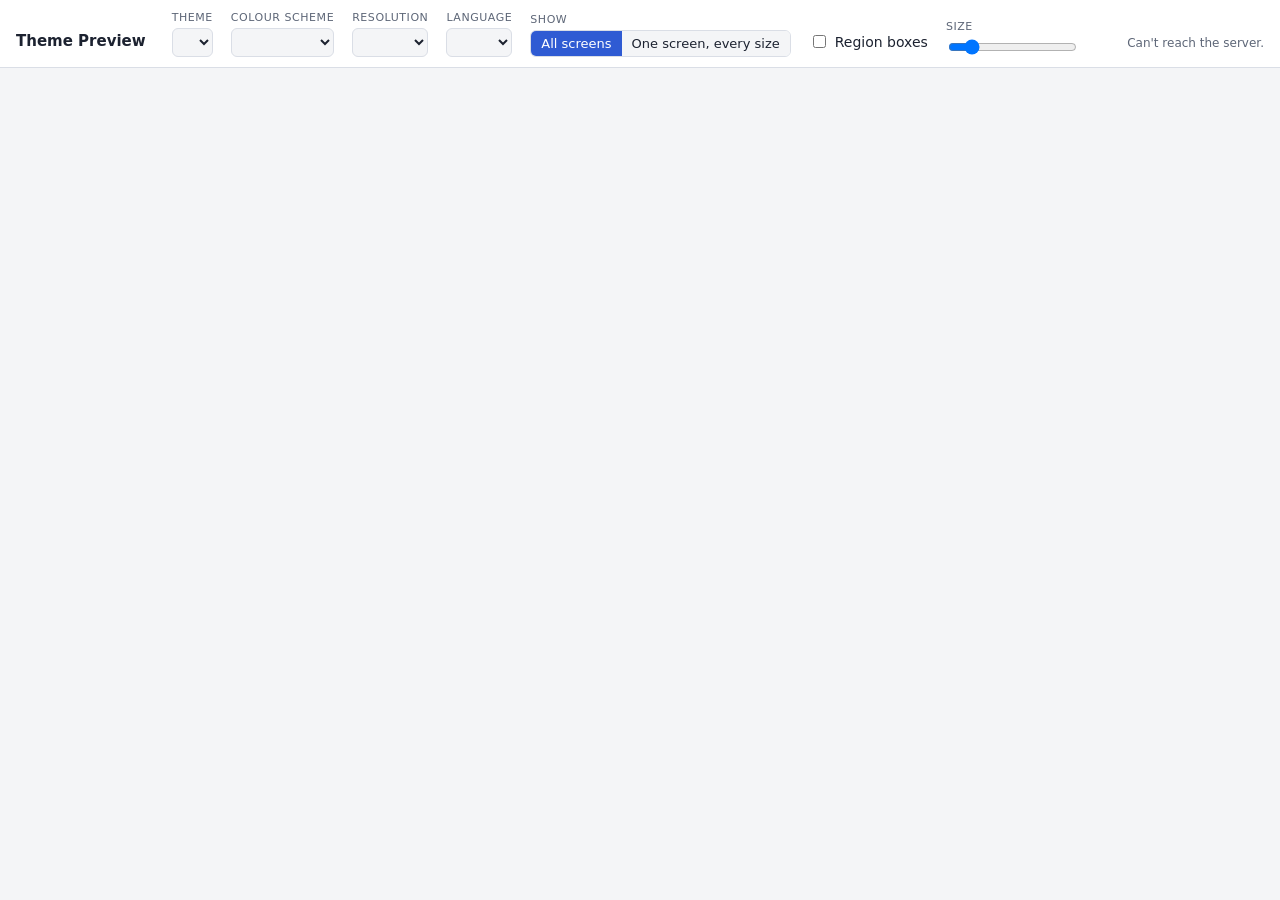
==== tools/theme_server/static/index.html @ 68f13bc3 "Theme preview server for theme authors tools/theme_server/serve.py renders every PortMaster screen w" ====
<!doctype html>
<html lang="en">
<head>
<meta charset="utf-8">
<meta name="viewport" content="width=device-width, initial-scale=1">
<title>Theme Preview</title>
<style>
:root {
  --bg: #f4f5f7; --surface: #ffffff; --fg: #1c2230; --muted: #5d6677; --line: #dadee6;
  --accent: #2f5bd3; --error: #b3261e; --error-bg: #fbe5e3; --warn: #8a5a00;
  --box: 47, 91, 211;
  --mono: ui-monospace, "SFMono-Regular", Menlo, Consolas, monospace;
  --sans: system-ui, -apple-system, "Segoe UI", sans-serif;
  color-scheme: light;
}
@media (prefers-color-scheme: dark) { :root:not([data-theme="light"]) {
  --bg: #12151b; --surface: #1b2029; --fg: #e5e8ee; --muted: #9aa3b4; --line: #2d3442;
  --accent: #82a0f2; --error: #ff8a80; --error-bg: #3a1c1a; --warn: #f2c46d; --box: 130, 160, 242;
  color-scheme: dark; } }
:root[data-theme="dark"] {
  --bg: #12151b; --surface: #1b2029; --fg: #e5e8ee; --muted: #9aa3b4; --line: #2d3442;
  --accent: #82a0f2; --error: #ff8a80; --error-bg: #3a1c1a; --warn: #f2c46d; --box: 130, 160, 242;
  color-scheme: dark; }
* { box-sizing: border-box; }
[hidden] { display: none !important; }
body { margin: 0; background: var(--bg); color: var(--fg); font: 14px/1.45 var(--sans); }
header { position: sticky; top: 0; z-index: 10; background: var(--surface); border-bottom: 1px solid var(--line);
  padding: 10px 16px; display: flex; flex-wrap: wrap; gap: 10px 18px; align-items: end; }
header h1 { font-size: 15px; margin: 0 8px 4px 0; white-space: nowrap; }
label.field { display: grid; gap: 2px; font-size: 11px; color: var(--muted); text-transform: uppercase; letter-spacing: .05em; }
select, input[type=text] { font: 13px var(--sans); color: var(--fg); background: var(--bg); border: 1px solid var(--line);
  border-radius: 6px; padding: 5px 8px; min-width: 0; }
input[type=text] { width: 7.5em; font-family: var(--mono); }
.toggle { display: inline-flex; gap: 6px; align-items: center; cursor: pointer; padding-bottom: 5px; }
.seg { display: inline-flex; border: 1px solid var(--line); border-radius: 6px; overflow: hidden; }
.seg button { font: 13px var(--sans); color: var(--fg); background: var(--bg); border: 0; padding: 5px 10px; cursor: pointer; }
.seg button[aria-pressed=true] { background: var(--accent); color: #fff; }
.status { margin-left: auto; font-size: 12px; color: var(--muted); padding-bottom: 5px; text-align: right; }
.status .live { color: var(--accent); }
main { padding: 16px; }
.notice { background: var(--error-bg); color: var(--error); border-radius: 8px; padding: 10px 14px; margin-bottom: 16px; white-space: pre-wrap; font-family: var(--mono); font-size: 12px; }
.grid { display: grid; grid-template-columns: repeat(auto-fill, minmax(var(--card, 300px), 1fr)); gap: 16px; align-items: start; }
.card { background: var(--surface); border: 1px solid var(--line); border-radius: 8px; overflow: hidden; display: grid; min-width: 0; }
.card button.open { all: unset; cursor: pointer; display: block; }
.card button.open:focus-visible { outline: 2px solid var(--accent); outline-offset: -2px; }
.card .meta { display: flex; justify-content: space-between; gap: 8px; padding: 6px 10px; border-top: 1px solid var(--line); font-size: 13px; }
.card .meta span:last-child { color: var(--muted); font-size: 12px; white-space: nowrap; }
.card.has-errors { border-color: var(--error); }
.badge { color: var(--error); font-weight: 600; }
.shot { position: relative; background: repeating-conic-gradient(var(--line) 0 25%, transparent 0 50%) 0 0 / 16px 16px; line-height: 0; }
.shot img { width: 100%; height: auto; display: block; image-rendering: auto; }
.shot .missing { aspect-ratio: var(--aspect, 4/3); display: grid; place-items: center; color: var(--muted); font-size: 13px; line-height: 1.4; padding: 12px; text-align: center; }
.boxes { position: absolute; inset: 0; pointer-events: none; }
.box { position: absolute; border: 1px solid rgba(var(--box), .9); background: rgba(var(--box), .06); }
.box.hidden-region { border-style: dashed; opacity: .5; }
.box span { position: absolute; left: 0; top: 0; transform: translateY(-100%); font: 10px/1.3 var(--mono); color: #fff;
  background: rgba(var(--box), .9); padding: 0 3px; white-space: nowrap; max-width: 100%; overflow: hidden; text-overflow: ellipsis; }
.grid .box span { display: none; }
.box.depth-1 { --box: 211, 91, 47; } .box.depth-2 { --box: 31, 150, 90; } .box.depth-3 { --box: 160, 60, 190; }
.box.hot { border-width: 2px; background: rgba(var(--box), .2); z-index: 5; }
/* Detail view */
dialog { width: min(1600px, 96vw); height: 92vh; max-height: 92vh; border: 1px solid var(--line); border-radius: 10px; padding: 0;
  background: var(--surface); color: var(--fg); }
dialog::backdrop { background: rgba(0, 0, 0, .55); }
.detail { display: grid; grid-template-columns: minmax(0, 1fr) 340px; grid-template-rows: auto minmax(0, 1fr); height: 100%; }
.detail .bar { grid-column: 1 / -1; display: flex; gap: 10px; align-items: center; padding: 8px 12px; border-bottom: 1px solid var(--line); }
.detail .bar h2 { font-size: 15px; margin: 0 auto 0 0; }
.detail .bar button { font: 13px var(--sans); color: var(--fg); background: var(--bg); border: 1px solid var(--line); border-radius: 6px; padding: 4px 10px; cursor: pointer; }
.detail .view { overflow: auto; padding: 16px; display: grid; place-items: start center; }
.detail .view .shot { pointer-events: auto; }
.detail .view .boxes { pointer-events: auto; }
.detail .view .box { pointer-events: auto; cursor: pointer; }
.detail aside { border-left: 1px solid var(--line); overflow: auto; padding: 10px 12px; font-size: 12px; }
.detail aside h3 { font-size: 12px; text-transform: uppercase; letter-spacing: .05em; color: var(--muted); margin: 12px 0 6px; }
.regions { list-style: none; margin: 0; padding: 0; display: grid; gap: 2px; }
.regions li { padding: 3px 6px; border-radius: 4px; cursor: pointer; font-family: var(--mono); display: flex; justify-content: space-between; gap: 6px; }
.regions li:hover, .regions li.hot { background: rgba(var(--box), .15); }
.regions li small { color: var(--muted); }
pre.data { font: 11px/1.4 var(--mono); white-space: pre-wrap; overflow-wrap: anywhere; background: var(--bg); padding: 8px; border-radius: 6px; margin: 0; }
.errors { color: var(--error); margin: 0; padding-left: 16px; }
@media (max-width: 900px) { .detail { grid-template-columns: 1fr; grid-template-rows: auto minmax(0, 1fr) 40%; } .detail aside { border-left: 0; border-top: 1px solid var(--line); } }
</style>
</head>
<body>
<header>
  <h1>Theme Preview</h1>
  <label class="field">Theme <select id="theme"></select></label>
  <label class="field">Colour scheme <select id="scheme"></select></label>
  <label class="field">Resolution <select id="res"></select></label>
  <label class="field" id="custom-res-field" hidden>Custom <input type="text" id="custom-res" placeholder="800x600" spellcheck="false"></label>
  <label class="field">Language <select id="lang"></select></label>
  <span class="field" style="display:grid;gap:2px;font-size:11px;color:var(--muted);text-transform:uppercase;letter-spacing:.05em">Show
    <span class="seg" id="mode"><button data-mode="screens" aria-pressed="true">All screens</button><button data-mode="resolutions" aria-pressed="false">One screen, every size</button></span></span>
  <label class="field" id="mode-shot-field" hidden>Screen <select id="mode-shot"></select></label>
  <label class="toggle"><input type="checkbox" id="debug"> Region boxes</label>
  <label class="field">Size <input type="range" id="size" min="200" max="900" step="20" value="300"></label>
  <div class="status" id="status">Loading…</div>
</header>
<main>
  <div id="notice" class="notice" hidden></div>
  <div class="grid" id="grid"></div>
</main>
<dialog id="detail">
  <div class="detail">
    <div class="bar">
      <h2 id="detail-title"></h2>
      <label class="toggle"><input type="checkbox" id="detail-debug" checked> Region boxes</label>
      <button id="detail-zoom">Fit</button>
      <button id="detail-download">Save PNG</button>
      <button id="detail-prev" aria-label="Previous screen">←</button>
      <button id="detail-next" aria-label="Next screen">→</button>
      <button id="detail-close">Close</button>
    </div>
    <div class="view" id="detail-view"></div>
    <aside>
      <div id="detail-errors"></div>
      <h3>Regions, bottom to top</h3>
      <ul class="regions" id="detail-regions"></ul>
      <h3 id="detail-region-title">Region</h3>
      <pre class="data" id="detail-region">Hover or click a box.</pre>
    </aside>
  </div>
</dialog>
<script>
"use strict";
const $ = (id) => document.getElementById(id);
const state = { info: null, theme: "default_theme", scheme: "", res: "640x480", lang: "en_US", mode: "screens",
  modeShot: "main_menu", debug: false, size: 300, version: null, renders: new Map(), detail: null };

function load() {
  try { Object.assign(state, JSON.parse(localStorage.getItem("pm-theme-preview") || "{}"), { info: null, renders: new Map(), version: null, detail: null }); } catch (e) {}
  const hash = new URLSearchParams(location.hash.slice(1));
  for (const key of ["theme", "scheme", "res", "lang", "mode", "modeShot"]) if (hash.get(key)) state[key] = hash.get(key);
}
function save() {
  const keep = { theme: state.theme, scheme: state.scheme, res: state.res, lang: state.lang, mode: state.mode, modeShot: state.modeShot, debug: state.debug, size: state.size };
  try { localStorage.setItem("pm-theme-preview", JSON.stringify(keep)); } catch (e) {}
  history.replaceState(null, "", "#" + new URLSearchParams({ theme: state.theme, scheme: state.scheme, res: state.res, lang: state.lang, mode: state.mode, modeShot: state.modeShot }));
}
function option(select, value, text) { const o = document.createElement("option"); o.value = value; o.textContent = text; select.append(o); }
function theme() { return state.info.themes.find((t) => t.id === state.theme) || state.info.themes[0]; }

function fillControls() {
  const info = state.info;
  $("theme").replaceChildren(); for (const t of info.themes) option($("theme"), t.id, t.id === "default_theme" ? "Default theme" : t.name);
  if (!info.themes.some((t) => t.id === state.theme)) state.theme = "default_theme";
  $("theme").value = state.theme;
  fillSchemes();
  $("res").replaceChildren(); for (const r of info.resolutions) option($("res"), r, r.replace("x", " × ")); option($("res"), "custom", "Custom…");
  if (info.resolutions.includes(state.res)) $("res").value = state.res; else { $("res").value = "custom"; $("custom-res").value = state.res; }
  $("custom-res-field").hidden = $("res").value !== "custom";
  $("lang").replaceChildren(); for (const [code, name] of info.languages) option($("lang"), code, `${name} (${code})`);
  $("lang").value = state.lang;
  $("mode-shot").replaceChildren(); for (const [name, title] of info.shots) option($("mode-shot"), name, title);
  $("mode-shot").value = state.modeShot;
  $("debug").checked = state.debug;
  $("size").value = state.size; document.body.style.setProperty("--card", state.size + "px");
  setMode(state.mode, false);
}
function fillSchemes() {
  const t = theme();
  $("scheme").replaceChildren();
  if (!t.schemes.length) option($("scheme"), "", "(none)");
  for (const s of t.schemes) option($("scheme"), s, s + (s === t.default_scheme ? " (default)" : ""));
  if (!t.schemes.includes(state.scheme)) state.scheme = t.default_scheme || "";
  $("scheme").value = state.scheme;
  $("scheme").disabled = !t.schemes.length;
  const notice = $("notice");
  notice.hidden = !t.error; notice.textContent = t.error ? `theme.json: ${t.error}` : "";
}
function setMode(mode, rebuild = true) {
  state.mode = mode;
  for (const b of $("mode").children) b.setAttribute("aria-pressed", String(b.dataset.mode === mode));
  $("mode-shot-field").hidden = mode !== "resolutions";
  if (rebuild) { save(); build(); }
}

function params(shot, res) {
  return new URLSearchParams({ theme: state.theme, scheme: state.scheme, res: res || state.res, lang: state.lang, shot, v: state.version || "" });
}
async function render(shot, res) {
  const key = params(shot, res).toString();
  if (!state.renders.has(key)) {
    state.renders.set(key, fetch("/api/render.json?" + key).then(async (r) => {
      const body = await r.json();
      if (!r.ok) throw new Error(body.error || r.statusText);
      return body;
    }));
  }
  return state.renders.get(key);
}

function cards() {
  if (state.mode === "resolutions") {
    const title = (state.info.shots.find(([n]) => n === state.modeShot) || [, state.modeShot])[1];
    return state.info.resolutions.map((res) => ({ shot: state.modeShot, res, title: `${title} · ${res.replace("x", "×")}` }));
  }
  return state.info.shots.map(([shot, title]) => ({ shot, res: state.res, title }));
}

function build() {
  const grid = $("grid");
  grid.replaceChildren();
  const list = cards();
  list.forEach((card, index) => {
    const el = document.createElement("div");
    el.className = "card";
    const [w, h] = card.res.split("x").map(Number);
    el.innerHTML = `<button class="open" type="button"><div class="shot" style="--aspect:${w}/${h}"><div class="missing">Rendering…</div></div></button>
      <div class="meta"><span></span><span></span></div>`;
    el.querySelector(".meta span").textContent = card.title;
    el.querySelector("button.open").addEventListener("click", () => openDetail(index));
    grid.append(el);
    card.el = el;
    fill(card);
  });
  state.cards = list;
  status();
}

async function fill(card) {
  const shotEl = card.el.querySelector(".shot");
  const meta = card.el.querySelector(".meta span:last-child");
  try {
    const info = await render(card.shot, card.res);
    card.info = info;
    if (info.missing) {
      shotEl.innerHTML = `<div class="missing"></div>`; shotEl.firstChild.textContent = info.missing.charAt(0).toUpperCase() + info.missing.slice(1) + ".";
      meta.textContent = "—";
      return;
    }
    const img = new Image();
    img.alt = card.title;
    img.src = "/api/render.png?" + params(card.shot, card.res);
    await img.decode().catch(() => {});
    shotEl.replaceChildren(img);
    if (state.debug) shotEl.append(boxes(info, false));
    card.el.classList.toggle("has-errors", info.errors.length > 0);
    meta.innerHTML = info.errors.length ? `<span class="badge">${info.errors.length} error${info.errors.length > 1 ? "s" : ""}</span>` : `${info.ms ?? "–"} ms`;
  } catch (error) {
    card.el.classList.add("has-errors");
    shotEl.innerHTML = `<div class="missing"></div>`; shotEl.firstChild.textContent = error.message.split("\n").filter(Boolean).slice(-1)[0] || "Render failed";
    meta.innerHTML = `<span class="badge">failed</span>`;
  }
}

function boxes(info, interactive) {
  const [w, h] = info.resolution.split("x").map(Number);
  const layer = document.createElement("div");
  layer.className = "boxes";
  info.regions.forEach((region, index) => {
    const [x, y, rw, rh] = region.rect;
    const box = document.createElement("div");
    box.className = `box depth-${Math.min(region.depth, 3)}` + (region.visible ? "" : " hidden-region");
    Object.assign(box.style, { left: `${x / w * 100}%`, top: `${y / h * 100}%`, width: `${rw / w * 100}%`, height: `${rh / h * 100}%` });
    box.dataset.index = index;
    const label = document.createElement("span");
    label.textContent = region.tag && region.tag !== region.name ? `${region.name} [${region.tag}]` : region.name;
    box.append(label);
    if (interactive) {
      box.addEventListener("mouseenter", () => showRegion(index));
      box.addEventListener("click", (event) => { event.stopPropagation(); showRegion(index, true); });
    }
    layer.append(box);
  });
  return layer;
}

/* Detail view */
let zoomFit = true, pinned = null;
function openDetail(index) {
  state.detail = index;
  const card = state.cards[index];
  const info = card.info;
  $("detail-title").textContent = `${card.title} · ${card.res.replace("x", "×")} · ${theme().name}${state.scheme ? " · " + state.scheme : ""}`;
  pinned = null;
  const view = $("detail-view");
  view.replaceChildren();
  $("detail-regions").replaceChildren();
  $("detail-errors").replaceChildren();
  $("detail-region").textContent = "Hover or click a box.";
  if (!$("detail").open) $("detail").showModal();
  if (!info) { view.textContent = "Not rendered."; return; }
  if (info.errors.length) {
    const h = document.createElement("h3"); h.textContent = "Errors"; h.style.color = "var(--error)";
    const ul = document.createElement("ul"); ul.className = "errors";
    for (const e of info.errors) { const li = document.createElement("li"); li.textContent = e; ul.append(li); }
    $("detail-errors").append(h, ul);
  }
  if (info.missing) { view.textContent = info.missing; return; }
  const [w] = card.res.split("x").map(Number);
  const shot = document.createElement("div");
  shot.className = "shot";
  const img = new Image(); img.src = "/api/render.png?" + params(card.shot, card.res); img.alt = card.title;
  shot.style.width = zoomFit ? "100%" : `${w}px`;
  shot.style.maxWidth = zoomFit ? `min(100%, ${Math.max(w, 640)}px)` : "none";
  shot.append(img);
  const layer = boxes(info, true);
  layer.hidden = !$("detail-debug").checked;
  shot.append(layer);
  view.append(shot);
  info.regions.forEach((region, i) => {
    const li = document.createElement("li");
    li.innerHTML = `<span></span><small></small>`;
    li.firstChild.textContent = region.name;
    li.lastChild.textContent = `${region.section}${region.visible ? "" : " · hidden"}`;
    li.addEventListener("mouseenter", () => showRegion(i));
    li.addEventListener("click", () => showRegion(i, true));
    $("detail-regions").append(li);
  });
}
function showRegion(index, pin) {
  if (pin) pinned = pinned === index ? null : index;
  if (!pin && pinned !== null) index = pinned;
  const card = state.cards[state.detail];
  const region = card.info.regions[index];
  for (const el of document.querySelectorAll("#detail-view .box, #detail-regions li")) el.classList.remove("hot");
  document.querySelector(`#detail-view .box[data-index="${index}"]`)?.classList.add("hot");
  $("detail-regions").children[index]?.classList.add("hot");
  $("detail-region-title").textContent = `${region.section} → ${region.name}${pinned === index ? " (pinned)" : ""}`;
  const { data, ...rest } = region;
  $("detail-region").textContent = JSON.stringify({ ...rest, rect: `${region.rect.join(", ")}  (x, y, w, h)` }, null, 1) + "\n\nTheme values:\n" + JSON.stringify(data, null, 1);
}
function step(delta) {
  if (state.detail === null) return;
  const next = (state.detail + delta + state.cards.length) % state.cards.length;
  openDetail(next);
}
$("detail-prev").onclick = () => step(-1);
$("detail-next").onclick = () => step(1);
$("detail-close").onclick = () => $("detail").close();
$("detail").addEventListener("close", () => { state.detail = null; });
$("detail-debug").onchange = () => { const layer = document.querySelector("#detail-view .boxes"); if (layer) layer.hidden = !$("detail-debug").checked; };
$("detail-zoom").onclick = () => { zoomFit = !zoomFit; $("detail-zoom").textContent = zoomFit ? "Fit" : "1:1"; openDetail(state.detail); };
$("detail-download").onclick = async () => {
  const card = state.cards[state.detail];
  const img = document.querySelector("#detail-view img"); if (!img) return;
  const canvas = document.createElement("canvas");
  canvas.width = img.naturalWidth; canvas.height = img.naturalHeight;
  const ctx = canvas.getContext("2d");
  ctx.drawImage(img, 0, 0);
  if ($("detail-debug").checked) {
    ctx.font = "11px monospace"; ctx.lineWidth = 1;
    for (const region of card.info.regions) {
      const [x, y, w, h] = region.rect;
      ctx.strokeStyle = ["#2f5bd3", "#d35b2f", "#1f965a", "#a03cbe"][Math.min(region.depth, 3)];
      ctx.setLineDash(region.visible ? [] : [4, 3]);
      ctx.strokeRect(x + .5, y + .5, w - 1, h - 1);
      ctx.fillStyle = ctx.strokeStyle; ctx.fillText(region.name, x + 2, y + 11);
    }
  }
  const a = document.createElement("a");
  a.download = `${state.theme}-${card.shot}-${card.res}${state.scheme ? "-" + state.scheme : ""}.png`.replace(/\s+/g, "_");
  a.href = canvas.toDataURL("image/png"); a.click();
};
document.addEventListener("keydown", (event) => {
  if (!$("detail").open) return;
  if (event.key === "ArrowLeft") step(-1);
  if (event.key === "ArrowRight") step(1);
});

/* Controls */
function changed() { state.renders.clear(); save(); build(); }
$("theme").onchange = () => { state.theme = $("theme").value; state.version = null; fillSchemes(); poll().then(changed); };
$("scheme").onchange = () => { state.scheme = $("scheme").value; changed(); };
$("res").onchange = () => {
  $("custom-res-field").hidden = $("res").value !== "custom";
  if ($("res").value === "custom") { $("custom-res").focus(); return; }
  state.res = $("res").value; changed();
};
$("custom-res").onchange = () => {
  const value = $("custom-res").value.trim().toLowerCase().replace(/\s*[×*]\s*/, "x");
  if (!/^\d{2,4}x\d{2,4}$/.test(value)) { $("custom-res").setCustomValidity("Like 800x600"); $("custom-res").reportValidity(); return; }
  $("custom-res").setCustomValidity(""); state.res = value; changed();
};
$("lang").onchange = () => { state.lang = $("lang").value; changed(); };
$("mode").onclick = (event) => { if (event.target.dataset.mode) setMode(event.target.dataset.mode); };
$("mode-shot").onchange = () => { state.modeShot = $("mode-shot").value; save(); build(); };
$("debug").onchange = () => { state.debug = $("debug").checked; save(); for (const card of state.cards) if (card.info) fill(card); };
$("size").oninput = () => { state.size = Number($("size").value); document.body.style.setProperty("--card", state.size + "px"); save(); };

/* Live reload: the server's fingerprint of the theme folder changes when a file is saved. */
let lastChange = null;
async function poll() {
  try {
    const r = await fetch("/api/version?" + new URLSearchParams({ theme: state.theme }));
    const { version } = await r.json();
    if (state.version !== null && version !== state.version) {
      state.version = version; lastChange = new Date();
      state.renders.clear();
      const detail = state.detail;
      for (const card of state.cards) fill(card);
      if (detail !== null) Promise.all(state.cards.map((c) => render(c.shot, c.res))).then(() => { if (state.detail === detail) openDetail(detail); });
      // Refresh the scheme list too, in case theme.json changed it.
      state.info = await (await fetch("/api/info")).json(); fillSchemes();
    }
    state.version = version;
  } catch (e) { /* server restarting */ }
  status();
}
function status() {
  const t = state.info && theme();
  $("status").innerHTML = t ? `<span class="live">● live</span> ${t.name}${lastChange ? ` · updated ${lastChange.toLocaleTimeString()}` : ""}` : "";
}

(async function main() {
  load();
  try {
    state.info = await (await fetch("/api/info")).json();
  } catch (error) {
    $("status").textContent = "Can't reach the server."; return;
  }
  fillControls();
  await poll();
  save();
  build();
  setInterval(poll, 1000);
})();
</script>
</body>
</html>
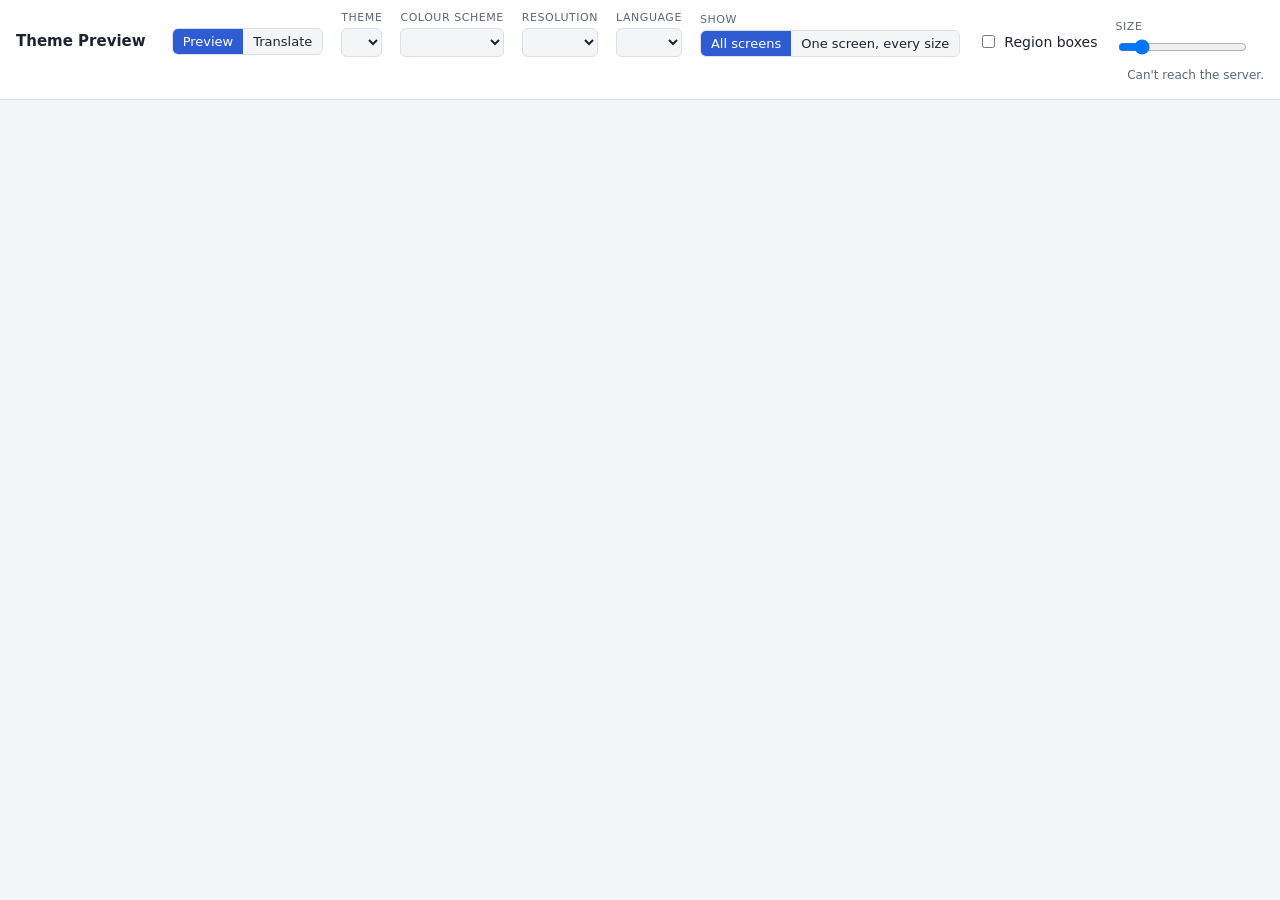
==== commit 39dac3e1: "Theme server: a translation editor A Translate view next to Preview lists every string of PortMaster" ====
--- a/tools/theme_server/static/index.html
+++ b/tools/theme_server/static/index.html
@@ -38,6 +38,33 @@
 .status { margin-left: auto; font-size: 12px; color: var(--muted); padding-bottom: 5px; text-align: right; }
 .status .live { color: var(--accent); }
 main { padding: 16px; }
+/* Translate view */
+.translate { display: grid; grid-template-columns: minmax(0, 1.15fr) minmax(0, 1fr); gap: 16px; align-items: start; }
+.tbar { display: flex; flex-wrap: wrap; gap: 8px 14px; align-items: center; margin-bottom: 10px; }
+.tbar input[type=search] { font: 13px var(--sans); color: var(--fg); background: var(--surface); border: 1px solid var(--line); border-radius: 6px; padding: 5px 8px; width: 16em; }
+.progress { font-size: 12px; color: var(--muted); }
+.tlist { display: grid; gap: 6px; }
+.trow { background: var(--surface); border: 1px solid var(--line); border-left: 3px solid var(--line); border-radius: 6px; padding: 8px 10px; display: grid; gap: 6px; min-width: 0; }
+.trow.done { border-left-color: var(--pass, #1f7a4d); }
+.trow.todo { border-left-color: var(--muted); }
+.trow.problem { border-left-color: var(--error); }
+.trow.selected { outline: 2px solid var(--accent); outline-offset: -1px; }
+.trow .source { white-space: pre-wrap; overflow-wrap: anywhere; font-size: 13px; }
+.trow textarea { font: 13px/1.4 var(--sans); color: var(--fg); background: var(--bg); border: 1px solid var(--line); border-radius: 6px; padding: 6px 8px; width: 100%; resize: vertical; min-height: 2.4em; }
+.trow textarea:focus { outline: 2px solid var(--accent); outline-offset: -1px; }
+.trow .tmeta { display: flex; flex-wrap: wrap; gap: 4px 10px; font-size: 11px; color: var(--muted); }
+.trow .tmeta .where { font-family: var(--mono); }
+.chip { display: inline-block; padding: 0 6px; border-radius: 999px; background: var(--bg); border: 1px solid var(--line); color: var(--fg); cursor: pointer; font: 11px var(--sans); }
+.tproblem { color: var(--error); font-size: 12px; }
+.twarn { color: var(--warn); font-size: 12px; }
+.tpreview { position: sticky; top: 92px; display: grid; gap: 10px; max-height: calc(100vh - 110px); overflow: auto; }
+.tpreview h2 { font-size: 13px; margin: 0; color: var(--muted); font-weight: 600; }
+.tpreview .shots { display: grid; grid-template-columns: repeat(auto-fill, minmax(160px, 1fr)); gap: 8px; }
+.tpreview .shots figure, .tpreview .big { margin: 0; background: var(--surface); border: 1px solid var(--line); border-radius: 6px; overflow: hidden; cursor: pointer; }
+.tpreview figure img, .tpreview .big img { width: 100%; display: block; }
+.tpreview figcaption { font-size: 11px; padding: 3px 6px; color: var(--muted); }
+.tempty { color: var(--muted); font-size: 13px; }
+@media (max-width: 900px) { .translate { grid-template-columns: 1fr; } .tpreview { position: static; max-height: none; } }
 .notice { background: var(--error-bg); color: var(--error); border-radius: 8px; padding: 10px 14px; margin-bottom: 16px; white-space: pre-wrap; font-family: var(--mono); font-size: 12px; }
 .grid { display: grid; grid-template-columns: repeat(auto-fill, minmax(var(--card, 300px), 1fr)); gap: 16px; align-items: start; }
 .card { background: var(--surface); border: 1px solid var(--line); border-radius: 8px; overflow: hidden; display: grid; min-width: 0; }
@@ -84,21 +111,39 @@
 <body>
 <header>
   <h1>Theme Preview</h1>
+  <span class="seg" id="view" style="margin-bottom:2px"><button data-view="preview" aria-pressed="true">Preview</button><button data-view="translate" aria-pressed="false">Translate</button></span>
   <label class="field">Theme <select id="theme"></select></label>
   <label class="field">Colour scheme <select id="scheme"></select></label>
   <label class="field">Resolution <select id="res"></select></label>
   <label class="field" id="custom-res-field" hidden>Custom <input type="text" id="custom-res" placeholder="800x600" spellcheck="false"></label>
   <label class="field">Language <select id="lang"></select></label>
-  <span class="field" style="display:grid;gap:2px;font-size:11px;color:var(--muted);text-transform:uppercase;letter-spacing:.05em">Show
+  <span class="field preview-only" style="display:grid;gap:2px;font-size:11px;color:var(--muted);text-transform:uppercase;letter-spacing:.05em">Show
     <span class="seg" id="mode"><button data-mode="screens" aria-pressed="true">All screens</button><button data-mode="resolutions" aria-pressed="false">One screen, every size</button></span></span>
-  <label class="field" id="mode-shot-field" hidden>Screen <select id="mode-shot"></select></label>
-  <label class="toggle"><input type="checkbox" id="debug"> Region boxes</label>
-  <label class="field">Size <input type="range" id="size" min="200" max="900" step="20" value="300"></label>
+  <label class="field preview-only" id="mode-shot-field" hidden>Screen <select id="mode-shot"></select></label>
+  <label class="toggle preview-only"><input type="checkbox" id="debug"> Region boxes</label>
+  <label class="field preview-only">Size <input type="range" id="size" min="200" max="900" step="20" value="300"></label>
   <div class="status" id="status">Loading…</div>
 </header>
 <main>
   <div id="notice" class="notice" hidden></div>
   <div class="grid" id="grid"></div>
+  <div class="translate" id="translate" hidden>
+    <div>
+      <div class="tbar">
+        <span class="seg" id="tdomain"><button data-domain="messages" aria-pressed="true">PortMaster</button><button data-domain="themes" aria-pressed="false">Themes</button></span>
+        <select id="tfilter">
+          <option value="all">All strings</option>
+          <option value="todo">Untranslated</option>
+          <option value="problem">With problems</option>
+          <option value="screen">On the screens shown</option>
+        </select>
+        <input type="search" id="tsearch" placeholder="Search English or translation">
+        <span class="progress" id="tprogress"></span>
+      </div>
+      <div class="tlist" id="tlist"></div>
+    </div>
+    <aside class="tpreview" id="tpreview"><p class="tempty">Select a string to see it on the screens that use it.</p></aside>
+  </div>
 </main>
 <dialog id="detail">
   <div class="detail">
@@ -125,17 +170,19 @@
 "use strict";
 const $ = (id) => document.getElementById(id);
 const state = { info: null, theme: "default_theme", scheme: "", res: "640x480", lang: "en_US", mode: "screens",
-  modeShot: "main_menu", debug: false, size: 300, version: null, renders: new Map(), detail: null };
+  modeShot: "main_menu", debug: false, size: 300, version: null, renders: new Map(), detail: null,
+  view: "preview", tDomain: "messages", tFilter: "all", tSearch: "", tSelected: null, tData: null, usage: new Map(), usageKey: null };
 
 function load() {
   try { Object.assign(state, JSON.parse(localStorage.getItem("pm-theme-preview") || "{}"), { info: null, renders: new Map(), version: null, detail: null }); } catch (e) {}
   const hash = new URLSearchParams(location.hash.slice(1));
-  for (const key of ["theme", "scheme", "res", "lang", "mode", "modeShot"]) if (hash.get(key)) state[key] = hash.get(key);
+  for (const key of ["theme", "scheme", "res", "lang", "mode", "modeShot", "view"]) if (hash.get(key)) state[key] = hash.get(key);
 }
 function save() {
-  const keep = { theme: state.theme, scheme: state.scheme, res: state.res, lang: state.lang, mode: state.mode, modeShot: state.modeShot, debug: state.debug, size: state.size };
+  const keep = { theme: state.theme, scheme: state.scheme, res: state.res, lang: state.lang, mode: state.mode, modeShot: state.modeShot, debug: state.debug, size: state.size,
+    view: state.view, tDomain: state.tDomain, tFilter: state.tFilter };
   try { localStorage.setItem("pm-theme-preview", JSON.stringify(keep)); } catch (e) {}
-  history.replaceState(null, "", "#" + new URLSearchParams({ theme: state.theme, scheme: state.scheme, res: state.res, lang: state.lang, mode: state.mode, modeShot: state.modeShot }));
+  history.replaceState(null, "", "#" + new URLSearchParams({ theme: state.theme, scheme: state.scheme, res: state.res, lang: state.lang, mode: state.mode, modeShot: state.modeShot, view: state.view }));
 }
 function option(select, value, text) { const o = document.createElement("option"); o.value = value; o.textContent = text; select.append(o); }
 function theme() { return state.info.themes.find((t) => t.id === state.theme) || state.info.themes[0]; }
@@ -149,13 +196,32 @@
   $("res").replaceChildren(); for (const r of info.resolutions) option($("res"), r, r.replace("x", " × ")); option($("res"), "custom", "Custom…");
   if (info.resolutions.includes(state.res)) $("res").value = state.res; else { $("res").value = "custom"; $("custom-res").value = state.res; }
   $("custom-res-field").hidden = $("res").value !== "custom";
-  $("lang").replaceChildren(); for (const [code, name] of info.languages) option($("lang"), code, `${name} (${code})`);
-  $("lang").value = state.lang;
+  fillLanguages();
   $("mode-shot").replaceChildren(); for (const [name, title] of info.shots) option($("mode-shot"), name, title);
   $("mode-shot").value = state.modeShot;
   $("debug").checked = state.debug;
   $("size").value = state.size; document.body.style.setProperty("--card", state.size + "px");
   setMode(state.mode, false);
+}
+function fillLanguages() {
+  // Translate: every language PortMaster has a name for (English is the source); preview: the ones with files.
+  const list = state.view === "translate"
+    ? state.info.all_languages.filter(([code]) => code !== "en_US").map(([code, name, has]) => [code, `${name} (${code})${has ? "" : " · new"}`])
+    : state.info.languages.map(([code, name]) => [code, `${name} (${code})`]);
+  $("lang").replaceChildren(); for (const [code, label] of list) option($("lang"), code, label);
+  if (!list.some(([code]) => code === state.lang)) state.lang = state.view === "translate" ? (list.find(([code]) => code === "de_DE") || list[0])[0] : "en_US";
+  $("lang").value = state.lang;
+}
+function setView(view) {
+  state.view = view;
+  for (const b of $("view").children) b.setAttribute("aria-pressed", String(b.dataset.view === view));
+  for (const el of document.querySelectorAll(".preview-only")) el.hidden = view !== "preview" || (el.id === "mode-shot-field" && state.mode !== "resolutions");
+  $("grid").hidden = view !== "preview";
+  $("translate").hidden = view !== "translate";
+  fillLanguages();
+  save();
+  state.version = null;
+  poll().then(() => (view === "translate" ? buildTranslate() : build()));
 }
 function fillSchemes() {
   const t = theme();
@@ -171,7 +237,7 @@
 function setMode(mode, rebuild = true) {
   state.mode = mode;
   for (const b of $("mode").children) b.setAttribute("aria-pressed", String(b.dataset.mode === mode));
-  $("mode-shot-field").hidden = mode !== "resolutions";
+  $("mode-shot-field").hidden = mode !== "resolutions" || state.view !== "preview";
   if (rebuild) { save(); build(); }
 }
 
@@ -360,7 +426,7 @@
 });
 
 /* Controls */
-function changed() { state.renders.clear(); save(); build(); }
+function changed() { state.renders.clear(); save(); if (state.view === "translate") buildTranslate(); else build(); }
 $("theme").onchange = () => { state.theme = $("theme").value; state.version = null; fillSchemes(); poll().then(changed); };
 $("scheme").onchange = () => { state.scheme = $("scheme").value; changed(); };
 $("res").onchange = () => {
@@ -373,23 +439,208 @@
   if (!/^\d{2,4}x\d{2,4}$/.test(value)) { $("custom-res").setCustomValidity("Like 800x600"); $("custom-res").reportValidity(); return; }
   $("custom-res").setCustomValidity(""); state.res = value; changed();
 };
-$("lang").onchange = () => { state.lang = $("lang").value; changed(); };
+$("lang").onchange = () => { state.lang = $("lang").value; state.version = null; poll().then(changed); };
+$("view").onclick = (event) => { if (event.target.dataset.view && event.target.dataset.view !== state.view) setView(event.target.dataset.view); };
 $("mode").onclick = (event) => { if (event.target.dataset.mode) setMode(event.target.dataset.mode); };
 $("mode-shot").onchange = () => { state.modeShot = $("mode-shot").value; save(); build(); };
 $("debug").onchange = () => { state.debug = $("debug").checked; save(); for (const card of state.cards) if (card.info) fill(card); };
 $("size").oninput = () => { state.size = Number($("size").value); document.body.style.setProperty("--card", state.size + "px"); save(); };
 
+/* Translate */
+const tkey = (domain, text) => domain + "\u0000" + text;
+async function buildTranslate() {
+  $("tlist").replaceChildren();
+  $("tprogress").textContent = "Loading…";
+  for (const b of $("tdomain").children) b.setAttribute("aria-pressed", String(b.dataset.domain === state.tDomain));
+  $("tfilter").value = state.tFilter;
+  try {
+    const r = await fetch("/api/strings?" + new URLSearchParams({ lang: state.lang }));
+    state.tData = (await r.json()).domains;
+  } catch (e) { $("tprogress").textContent = "Can't load the strings."; return; }
+  renderList();
+  scanUsage();
+}
+/* Which screens use each string: render every screen once (cached) and read what it looked up. */
+async function scanUsage() {
+  const key = [state.theme, state.scheme, state.res, state.lang].join("|");
+  if (state.usageKey === key) return;
+  state.usageKey = key;
+  state.usage = new Map();
+  state.scanning = true;
+  const shots = state.info.shots;
+  let done = 0;
+  updateProgress(0, shots.length);
+  await Promise.all(shots.map(async ([shot, title]) => {
+    try {
+      const info = await render(shot, state.res);
+      for (const domain of ["messages", "themes"]) {
+        for (const text of (info.strings || {})[domain] || []) {
+          const k = tkey(domain, text);
+          if (!state.usage.has(k)) state.usage.set(k, []);
+          if (!state.usage.get(k).some(([s]) => s === shot)) state.usage.get(k).push([shot, title]);
+        }
+      }
+    } catch (e) { /* that screen failed; it shows in Preview */ }
+    done += 1;
+    if (state.usageKey === key) updateProgress(done, shots.length);
+  }));
+  if (state.usageKey === key) { state.scanning = false; renderList(); showPreview(); }
+}
+function counts() {
+  const entries = state.tData[state.tDomain];
+  return { total: entries.length, done: entries.filter((e) => e.translation).length, problems: entries.filter((e) => e.problems.some((p) => !p.includes("line breaks"))).length };
+}
+function updateProgress(scanned, total) {
+  if (!state.tData) return;
+  const c = counts();
+  $("tprogress").textContent = `${c.done} of ${c.total} translated` + (c.problems ? ` · ${c.problems} with problems` : "") +
+    (scanned !== undefined && scanned < total ? ` · finding where strings are used ${scanned}/${total}` : "");
+}
+function visible(entry) {
+  const search = state.tSearch.toLowerCase();
+  if (search && !entry.text.toLowerCase().includes(search) && !entry.translation.toLowerCase().includes(search)) return false;
+  if (state.tFilter === "todo") return !entry.translation;
+  if (state.tFilter === "problem") return entry.problems.length > 0;
+  if (state.tFilter === "screen") return state.usage.has(tkey(state.tDomain, entry.text));
+  return true;
+}
+function rowClass(entry) {
+  return "trow " + (entry.problems.some((p) => !p.includes("line breaks")) ? "problem" : entry.translation ? "done" : "todo");
+}
+function renderList() {
+  if (!state.tData) return;
+  const list = $("tlist");
+  list.replaceChildren();
+  const entries = state.tData[state.tDomain].filter(visible);
+  for (const entry of entries) list.append(row(entry));
+  if (!entries.length) { const p = document.createElement("p"); p.className = "tempty"; p.textContent = "No strings match."; list.append(p); }
+  updateProgress();
+}
+function row(entry) {
+  const el = document.createElement("div");
+  const key = tkey(state.tDomain, entry.text);
+  el.className = rowClass(entry) + (state.tSelected === key ? " selected" : "");
+  el.dataset.key = key;
+  const source = document.createElement("div"); source.className = "source"; source.textContent = entry.text;
+  const box = document.createElement("textarea");
+  box.value = entry.translation; box.rows = Math.min(6, Math.max(1, entry.text.split("\n").length));
+  box.placeholder = "Not translated: shows in English"; box.lang = state.lang.replace("_", "-");
+  box.setAttribute("aria-label", `Translation of: ${entry.text}`);
+  const meta = document.createElement("div"); meta.className = "tmeta";
+  const notes = document.createElement("div");
+  const problems = () => {
+    notes.replaceChildren();
+    for (const p of entry.problems) { const s = document.createElement("div"); s.className = p.includes("line breaks") ? "twarn" : "tproblem"; s.textContent = p; notes.append(s); }
+  };
+  const where = document.createElement("span"); where.className = "where";
+  where.textContent = entry.sources.slice(0, 2).join(", ") + (entry.sources.length > 2 ? ` +${entry.sources.length - 2}` : "");
+  meta.append(where);
+  for (const [shot, title] of state.usage.get(key) || []) {
+    const chip = document.createElement("button"); chip.type = "button"; chip.className = "chip"; chip.textContent = title;
+    chip.onclick = () => { select(entry, el); showPreview(shot); };
+    meta.append(chip);
+  }
+  problems();
+  box.addEventListener("focus", () => select(entry, el));
+  box.addEventListener("change", () => store(entry, box, el, problems));
+  box.addEventListener("keydown", (event) => {
+    if (event.key === "Enter" && (event.ctrlKey || event.metaKey)) {
+      event.preventDefault();
+      store(entry, box, el, problems);
+      const next = el.nextElementSibling && el.nextElementSibling.querySelector("textarea");
+      if (next) next.focus();
+    }
+  });
+  el.append(source, box, notes, meta);
+  return el;
+}
+function select(entry, el) {
+  const key = tkey(state.tDomain, entry.text);
+  if (state.tSelected === key) return;
+  state.tSelected = key;
+  for (const other of document.querySelectorAll(".trow.selected")) other.classList.remove("selected");
+  el.classList.add("selected");
+  showPreview();
+}
+async function store(entry, box, el, problems) {
+  const translation = box.value.replace(/\r\n/g, "\n");
+  if (translation === entry.translation) return;
+  try {
+    const r = await fetch("/api/translate", {
+      method: "POST", headers: { "Content-Type": "application/json", "X-Theme-Server": "1" },
+      body: JSON.stringify({ lang: state.lang, domain: state.tDomain, text: entry.text, translation }) });
+    const body = await r.json();
+    if (!r.ok) throw new Error(body.error || r.statusText);
+    entry.translation = translation; entry.problems = body.problems;
+    el.className = rowClass(entry) + (state.tSelected === tkey(state.tDomain, entry.text) ? " selected" : "");
+    problems(); updateProgress();
+    poll();
+  } catch (error) {
+    box.setCustomValidity(`Not saved: ${error.message}`); box.reportValidity(); setTimeout(() => box.setCustomValidity(""), 3000);
+  }
+}
+function showPreview(focusShot) {
+  const pane = $("tpreview");
+  if (!state.tSelected || !state.tData) return;
+  const [domain, text] = state.tSelected.split("\u0000");
+  const entry = state.tData[domain].find((e) => e.text === text);
+  const used = state.usage.get(state.tSelected) || [];
+  pane.replaceChildren();
+  const h = document.createElement("h2");
+  if (!used.length) {
+    h.textContent = state.scanning ? "Finding where it's used…" : "Not on any screen shown here";
+    const p = document.createElement("p"); p.className = "tempty";
+    p.textContent = `It's used in: ${entry ? entry.sources.join(", ") : ""}`;
+    pane.append(h, p);
+    return;
+  }
+  h.textContent = `On ${used.length} screen${used.length > 1 ? "s" : ""} · ${state.res.replace("x", "×")}`;
+  const order = focusShot ? [...used.filter(([s]) => s === focusShot), ...used.filter(([s]) => s !== focusShot)] : used;
+  const [first, ...rest] = order;
+  const big = document.createElement("figure"); big.className = "big";
+  big.innerHTML = `<img alt=""><figcaption></figcaption>`;
+  big.querySelector("img").src = "/api/render.png?" + params(first[0]);
+  big.querySelector("figcaption").textContent = first[1];
+  big.onclick = () => { openShot(first[0]); };
+  const shots = document.createElement("div"); shots.className = "shots";
+  for (const [shot, title] of rest) {
+    const fig = document.createElement("figure");
+    fig.innerHTML = `<img alt=""><figcaption></figcaption>`;
+    fig.querySelector("img").src = "/api/render.png?" + params(shot);
+    fig.querySelector("figcaption").textContent = title;
+    fig.onclick = () => showPreview(shot);
+    shots.append(fig);
+  }
+  pane.append(h, big, shots);
+}
+function openShot(shot) {
+  // The screen's full view, with its region boxes.
+  state.cards = state.info.shots.map(([name, title]) => ({ shot: name, res: state.res, title }));
+  const index = state.cards.findIndex((c) => c.shot === shot);
+  render(shot, state.res).then((info) => { state.cards[index].info = info; openDetail(index); });
+}
+$("tdomain").onclick = (event) => {
+  if (!event.target.dataset.domain) return;
+  state.tDomain = event.target.dataset.domain; state.tSelected = null;
+  for (const b of $("tdomain").children) b.setAttribute("aria-pressed", String(b.dataset.domain === state.tDomain));
+  save(); renderList();
+  $("tpreview").innerHTML = '<p class="tempty">Select a string to see it on the screens that use it.</p>';
+};
+$("tfilter").onchange = () => { state.tFilter = $("tfilter").value; save(); renderList(); };
+$("tsearch").oninput = () => { state.tSearch = $("tsearch").value; renderList(); };
+
 /* Live reload: the server's fingerprint of the theme folder changes when a file is saved. */
 let lastChange = null;
 async function poll() {
   try {
-    const r = await fetch("/api/version?" + new URLSearchParams({ theme: state.theme }));
+    const r = await fetch("/api/version?" + new URLSearchParams({ theme: state.theme, lang: state.lang }));
     const { version } = await r.json();
     if (state.version !== null && version !== state.version) {
       state.version = version; lastChange = new Date();
       state.renders.clear();
       const detail = state.detail;
-      for (const card of state.cards) fill(card);
+      if (state.view === "translate") showPreview();
+      for (const card of state.view === "preview" ? state.cards || [] : []) fill(card);
       if (detail !== null) Promise.all(state.cards.map((c) => render(c.shot, c.res))).then(() => { if (state.detail === detail) openDetail(detail); });
       // Refresh the scheme list too, in case theme.json changed it.
       state.info = await (await fetch("/api/info")).json(); fillSchemes();
@@ -411,9 +662,7 @@
     $("status").textContent = "Can't reach the server."; return;
   }
   fillControls();
-  await poll();
-  save();
-  build();
+  setView(state.view === "translate" ? "translate" : "preview");
   setInterval(poll, 1000);
 })();
 </script>
